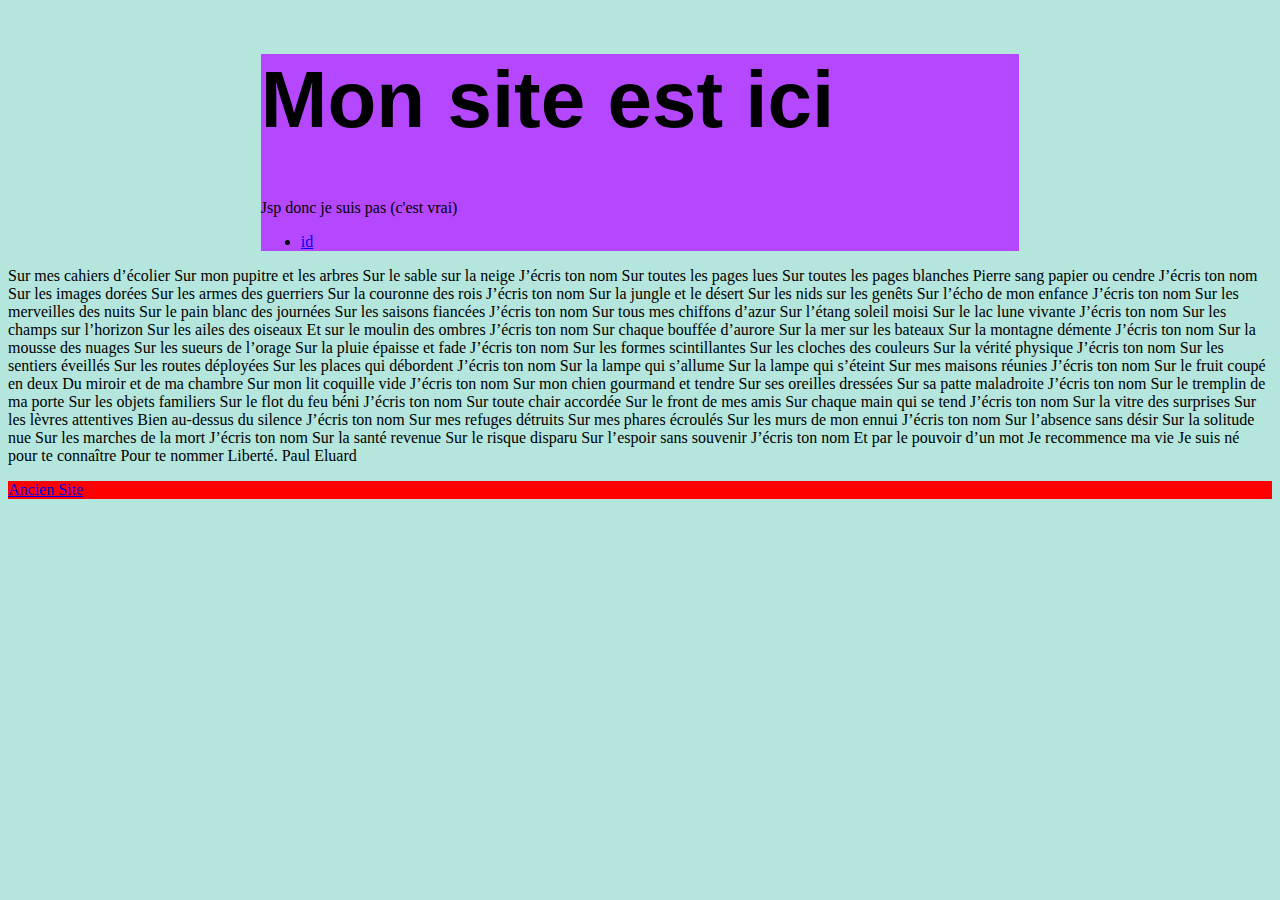
==== index.html @ 3ae234f2 "Update index.html" ====
<!DOCTYPE html>
<!--
To change this license header, choose License Headers in Project Properties.
To change this template file, choose Tools | Templates
and open the template in the editor.
-->
<html>
    <head>
        <title>Index</title>
        <meta charset="UTF-8">
        <meta name="viewport" content="width=device-width, initial-scale=1.0">
        <link href="monStyle.css" rel="stylesheet" type="text/css"/>
    </head>
    <body>
        <div class="body">
            <h1>Mon site est ici</h1>
            <p>
                Jsp donc je suis pas (c'est vrai)
            </p>
            <ul>
                <li><a href="#test">id</a> </li>
            </ul>
            
        </div>
        <div class="contenu">
            <p>
                Sur mes cahiers d’écolier
                Sur mon pupitre et les arbres
                Sur le sable sur la neige
                J’écris ton nom

                Sur toutes les pages lues
                Sur toutes les pages blanches
                Pierre sang papier ou cendre
                J’écris ton nom

                Sur les images dorées
                Sur les armes des guerriers
                Sur la couronne des rois
                J’écris ton nom

                Sur la jungle et le désert
                Sur les nids sur les genêts
                Sur l’écho de mon enfance
                J’écris ton nom

                Sur les merveilles des nuits
                Sur le pain blanc des journées
                Sur les saisons fiancées
                J’écris ton nom

                Sur tous mes chiffons d’azur
                Sur l’étang soleil moisi
                Sur le lac lune vivante
                J’écris ton nom

                Sur les champs sur l’horizon
                Sur les ailes des oiseaux
                Et sur le moulin des ombres
                J’écris ton nom

                Sur chaque bouffée d’aurore
                Sur la mer sur les bateaux
                Sur la montagne démente
                J’écris ton nom

                Sur la mousse des nuages
                Sur les sueurs de l’orage
                Sur la pluie épaisse et fade
                J’écris ton nom

                Sur les formes scintillantes
                Sur les cloches des couleurs
                Sur la vérité physique
                J’écris ton nom

                Sur les sentiers éveillés
                Sur les routes déployées
                Sur les places qui débordent
                J’écris ton nom

                Sur la lampe qui s’allume
                Sur la lampe qui s’éteint
                Sur mes maisons réunies
                J’écris ton nom

                Sur le fruit coupé en deux
                Du miroir et de ma chambre
                Sur mon lit coquille vide
                J’écris ton nom

                Sur mon chien gourmand et tendre
                Sur ses oreilles dressées
                Sur sa patte maladroite
                J’écris ton nom

                Sur le tremplin de ma porte
                Sur les objets familiers
                Sur le flot du feu béni
                J’écris ton nom

                Sur toute chair accordée
                Sur le front de mes amis
                Sur chaque main qui se tend
                J’écris ton nom

                Sur la vitre des surprises
                Sur les lèvres attentives
                Bien au-dessus du silence
                J’écris ton nom

                Sur mes refuges détruits
                Sur mes phares écroulés
                Sur les murs de mon ennui
                J’écris ton nom

                Sur l’absence sans désir
                Sur la solitude nue
                Sur les marches de la mort
                J’écris ton nom

                Sur la santé revenue
                Sur le risque disparu
                Sur l’espoir sans souvenir
                J’écris ton nom

                Et par le pouvoir d’un mot
                Je recommence ma vie
                Je suis né pour te connaître
                Pour te nommer

                Liberté.

                Paul Eluard
            </p>
        </div>
        <div id="test">
            <a href="ancienSite/indexa.html"> Ancien Site </a>
        </div>
    </body>
</html>
---- monStyle.css ----
/*
To change this license header, choose License Headers in Project Properties.
To change this template file, choose Tools | Templates
and open the template in the editor.
*/
/* 
    Created on : 11 oct. 2021, 11:25:39
    Author     : mchedor
*/

body{
    background-color: #b5e6dd;
}
div.body{
    position: sticky;
    position: -webkit_sticky;
    margin-left: 20%;
    margin-right: 20%;
    background-color: #b548ff;

}

h1{
    color: #000000;
    font-family: sans-serif;
    font-size: 80px;

}
#test{
    background-color: red;
    top:30px;
    left:5px;
    width: auto;
}
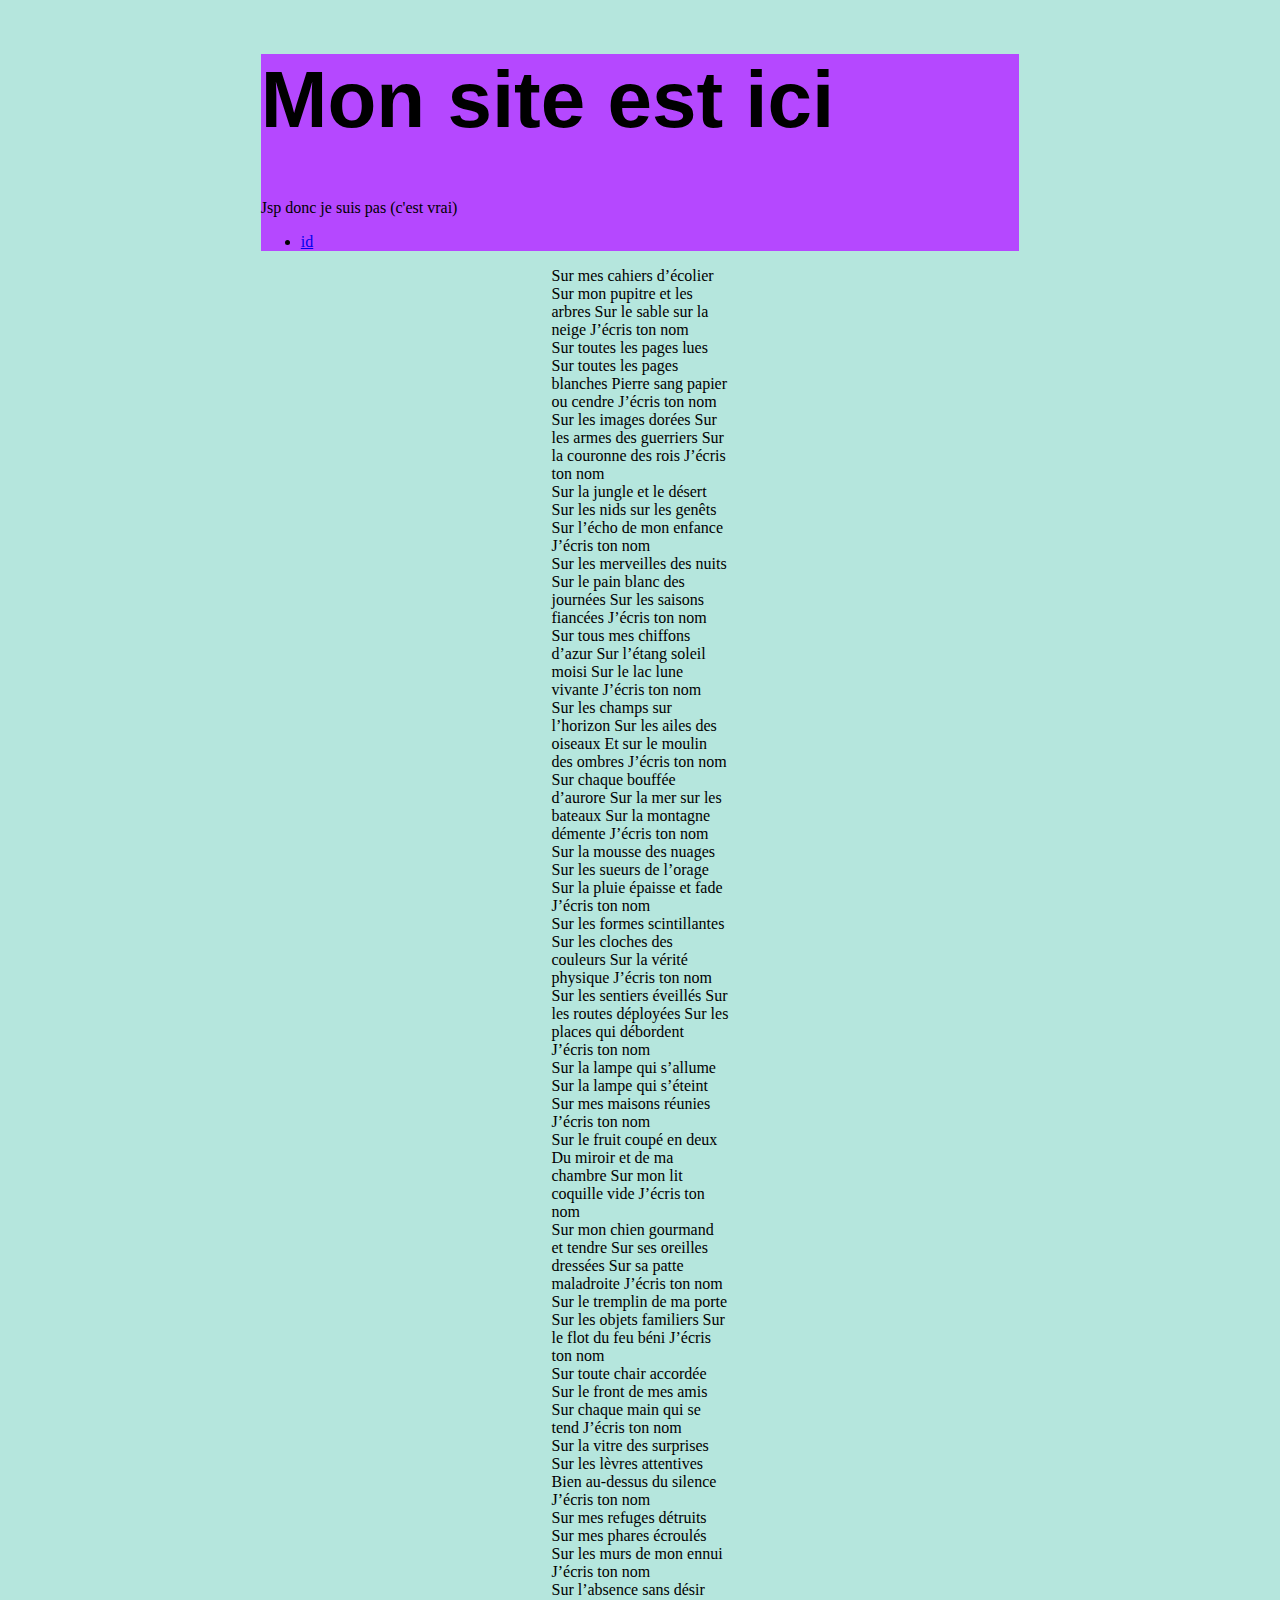
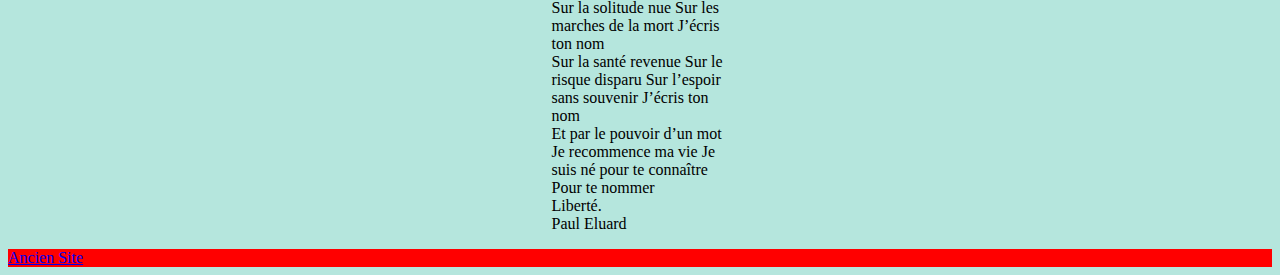
==== commit b3678773: "Update index.html" ====
--- a/index.html
+++ b/index.html
@@ -28,110 +28,111 @@
                 Sur mon pupitre et les arbres
                 Sur le sable sur la neige
                 J’écris ton nom
-
+<br>
                 Sur toutes les pages lues
                 Sur toutes les pages blanches
                 Pierre sang papier ou cendre
                 J’écris ton nom
-
+<br>
                 Sur les images dorées
                 Sur les armes des guerriers
                 Sur la couronne des rois
                 J’écris ton nom
-
+<br>
                 Sur la jungle et le désert
                 Sur les nids sur les genêts
                 Sur l’écho de mon enfance
                 J’écris ton nom
-
+<br>
                 Sur les merveilles des nuits
                 Sur le pain blanc des journées
                 Sur les saisons fiancées
                 J’écris ton nom
-
+<br>
                 Sur tous mes chiffons d’azur
                 Sur l’étang soleil moisi
                 Sur le lac lune vivante
                 J’écris ton nom
-
+<br>
                 Sur les champs sur l’horizon
                 Sur les ailes des oiseaux
                 Et sur le moulin des ombres
                 J’écris ton nom
-
+<br>
                 Sur chaque bouffée d’aurore
                 Sur la mer sur les bateaux
                 Sur la montagne démente
                 J’écris ton nom
-
+<br>
                 Sur la mousse des nuages
                 Sur les sueurs de l’orage
                 Sur la pluie épaisse et fade
                 J’écris ton nom
-
+<br>
                 Sur les formes scintillantes
                 Sur les cloches des couleurs
                 Sur la vérité physique
                 J’écris ton nom
-
+<br>
                 Sur les sentiers éveillés
                 Sur les routes déployées
                 Sur les places qui débordent
                 J’écris ton nom
-
+<br>
                 Sur la lampe qui s’allume
                 Sur la lampe qui s’éteint
                 Sur mes maisons réunies
                 J’écris ton nom
-
+<br>
                 Sur le fruit coupé en deux
                 Du miroir et de ma chambre
                 Sur mon lit coquille vide
                 J’écris ton nom
-
+<br>
                 Sur mon chien gourmand et tendre
                 Sur ses oreilles dressées
                 Sur sa patte maladroite
                 J’écris ton nom
-
+<br>
                 Sur le tremplin de ma porte
                 Sur les objets familiers
                 Sur le flot du feu béni
                 J’écris ton nom
-
+<br>
                 Sur toute chair accordée
                 Sur le front de mes amis
                 Sur chaque main qui se tend
                 J’écris ton nom
-
+<br>
                 Sur la vitre des surprises
                 Sur les lèvres attentives
                 Bien au-dessus du silence
                 J’écris ton nom
-
+<br>
                 Sur mes refuges détruits
                 Sur mes phares écroulés
                 Sur les murs de mon ennui
                 J’écris ton nom
-
+<br>
                 Sur l’absence sans désir
                 Sur la solitude nue
                 Sur les marches de la mort
                 J’écris ton nom
-
+<br>
                 Sur la santé revenue
                 Sur le risque disparu
                 Sur l’espoir sans souvenir
                 J’écris ton nom
-
+<br>
                 Et par le pouvoir d’un mot
                 Je recommence ma vie
                 Je suis né pour te connaître
                 Pour te nommer
-
+<br>
                 Liberté.
-
+<br>
                 Paul Eluard
+<br>
             </p>
         </div>
         <div id="test">
--- a/monStyle.css
+++ b/monStyle.css
@@ -19,7 +19,10 @@
     background-color: #b548ff;
 
 }
-
+div.contenu{
+    width: 14%;
+    margin: auto;   
+}
 h1{
     color: #000000;
     font-family: sans-serif;
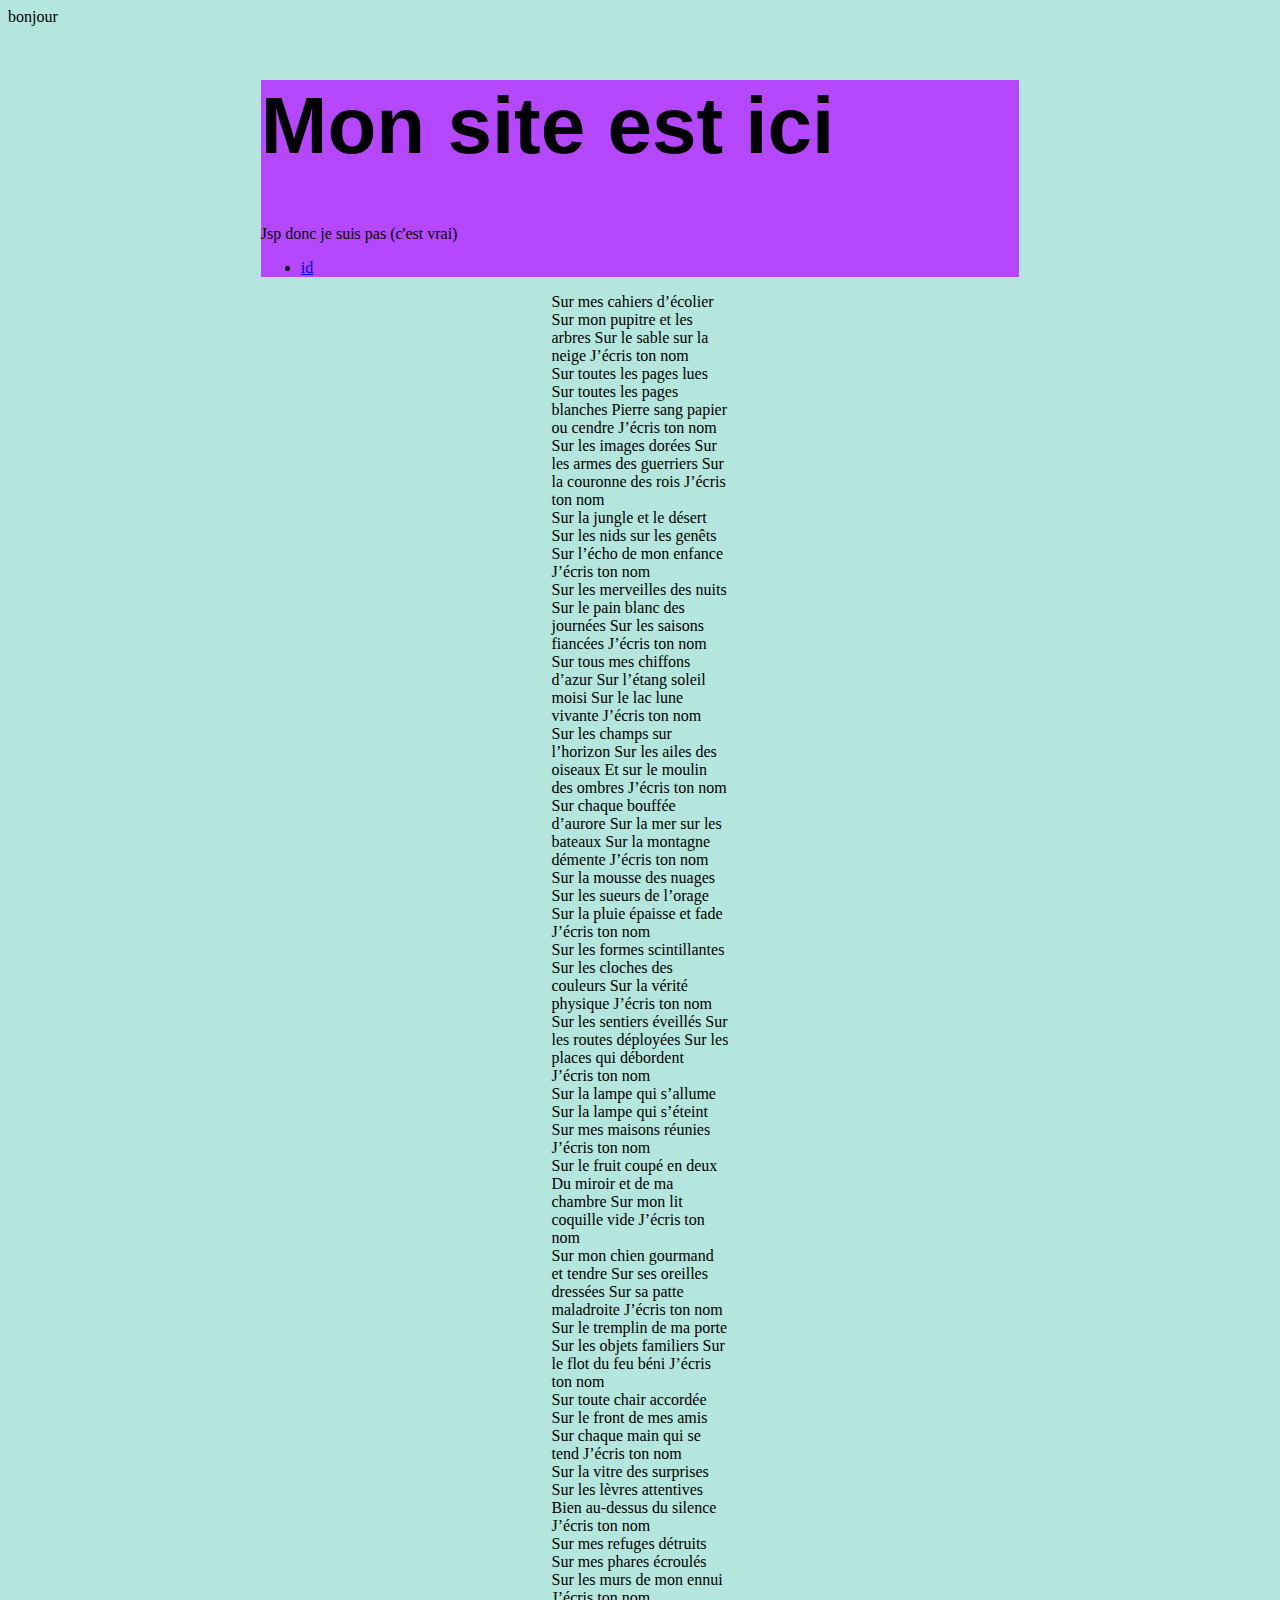
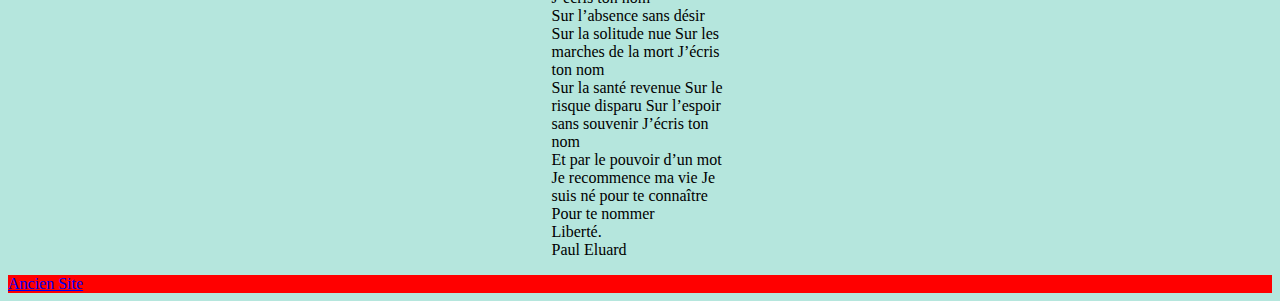
==== commit 8202e440: "Update index.html" ====
--- a/index.html
+++ b/index.html
@@ -12,6 +12,7 @@
         <link href="monStyle.css" rel="stylesheet" type="text/css"/>
     </head>
     <body>
+        bonjour
         <div class="body">
             <h1>Mon site est ici</h1>
             <p>
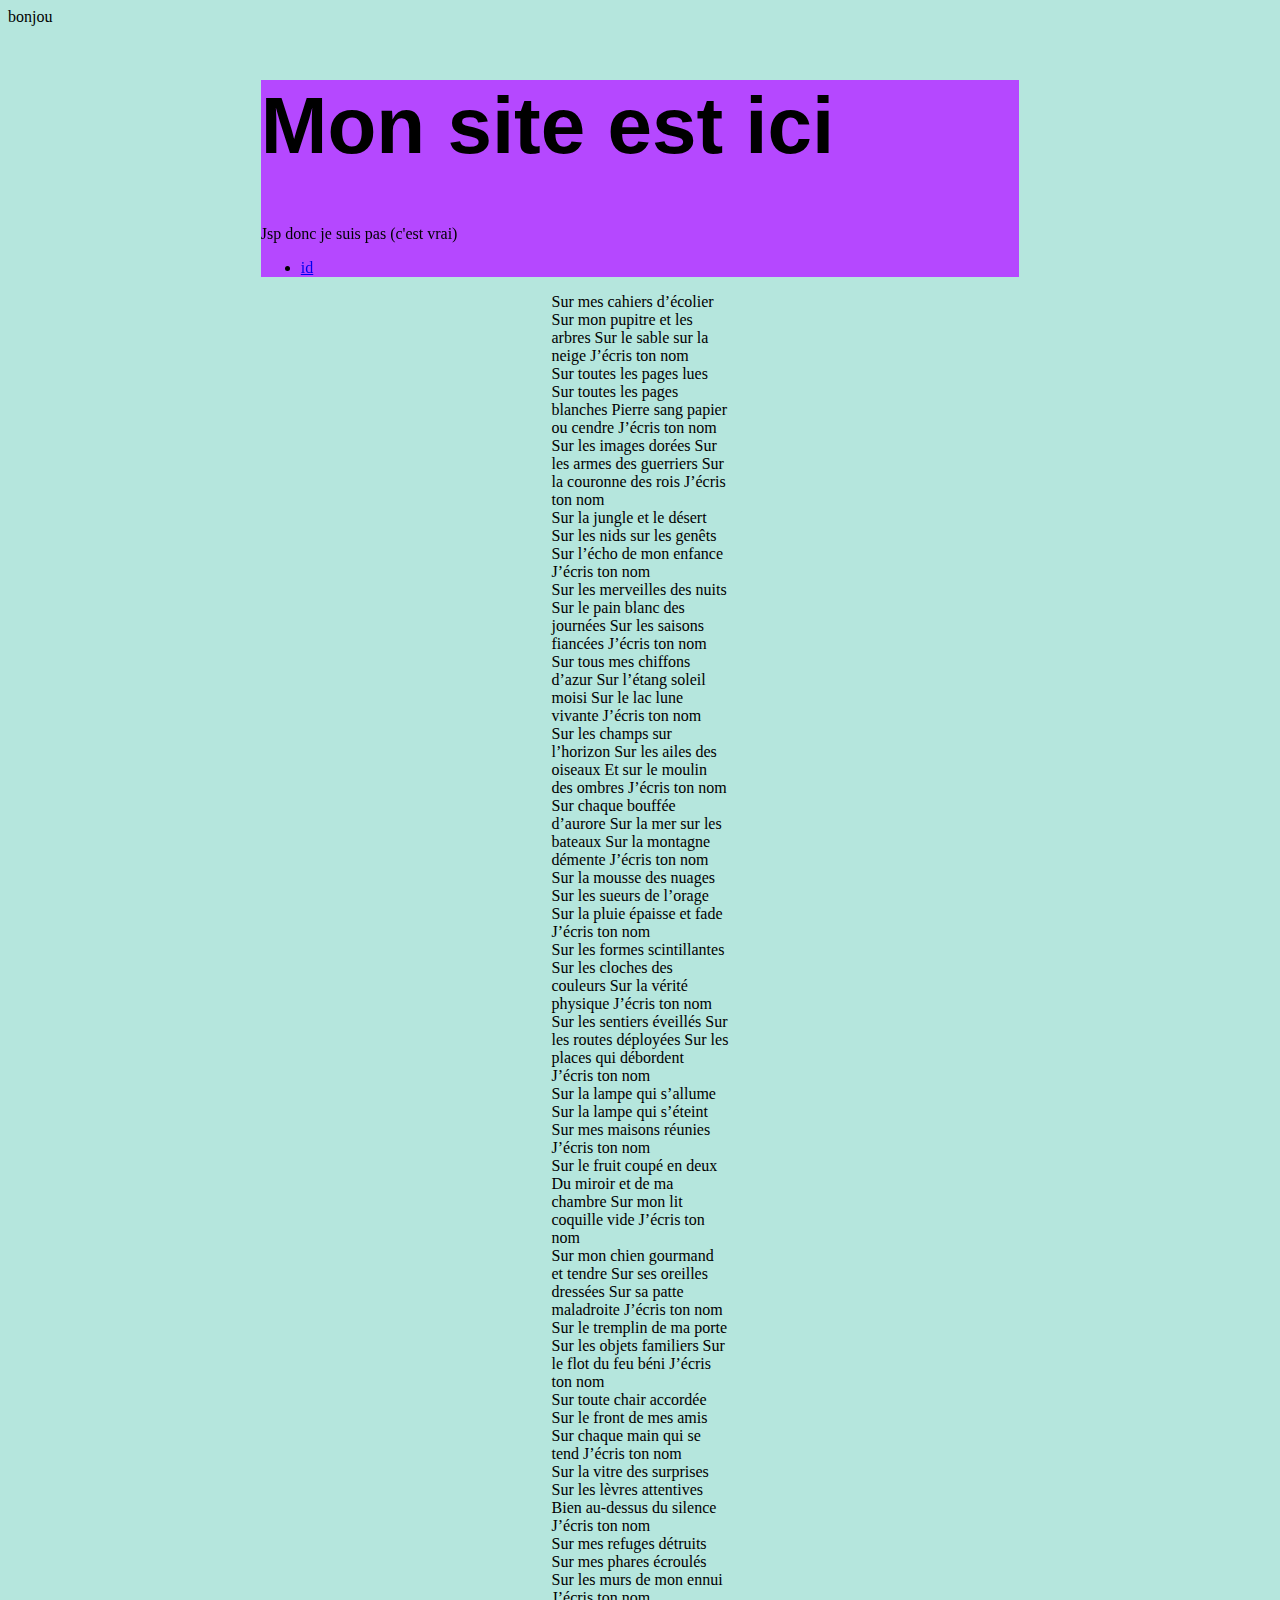
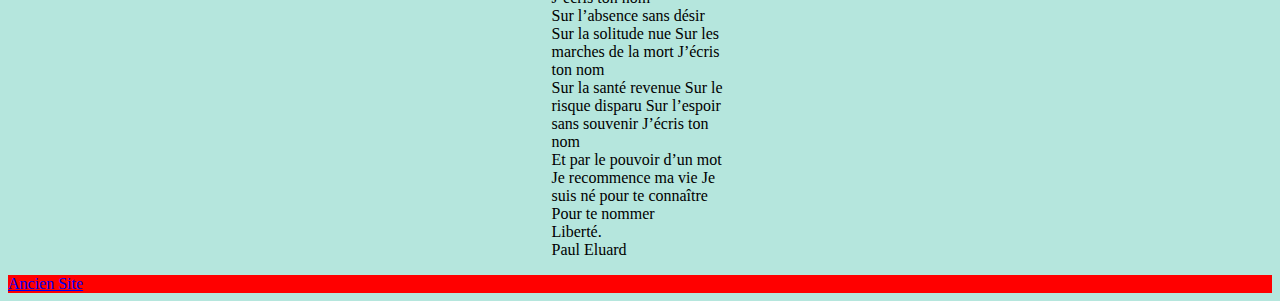
==== commit e373bdf4: "Update index.html" ====
--- a/index.html
+++ b/index.html
@@ -12,7 +12,7 @@
         <link href="monStyle.css" rel="stylesheet" type="text/css"/>
     </head>
     <body>
-        bonjour
+        bonjou
         <div class="body">
             <h1>Mon site est ici</h1>
             <p>
--- a/monStyle.css
+++ b/monStyle.css
@@ -14,6 +14,7 @@
 div.body{
     position: sticky;
     position: -webkit_sticky;
+    top:10px;
     margin-left: 20%;
     margin-right: 20%;
     background-color: #b548ff;
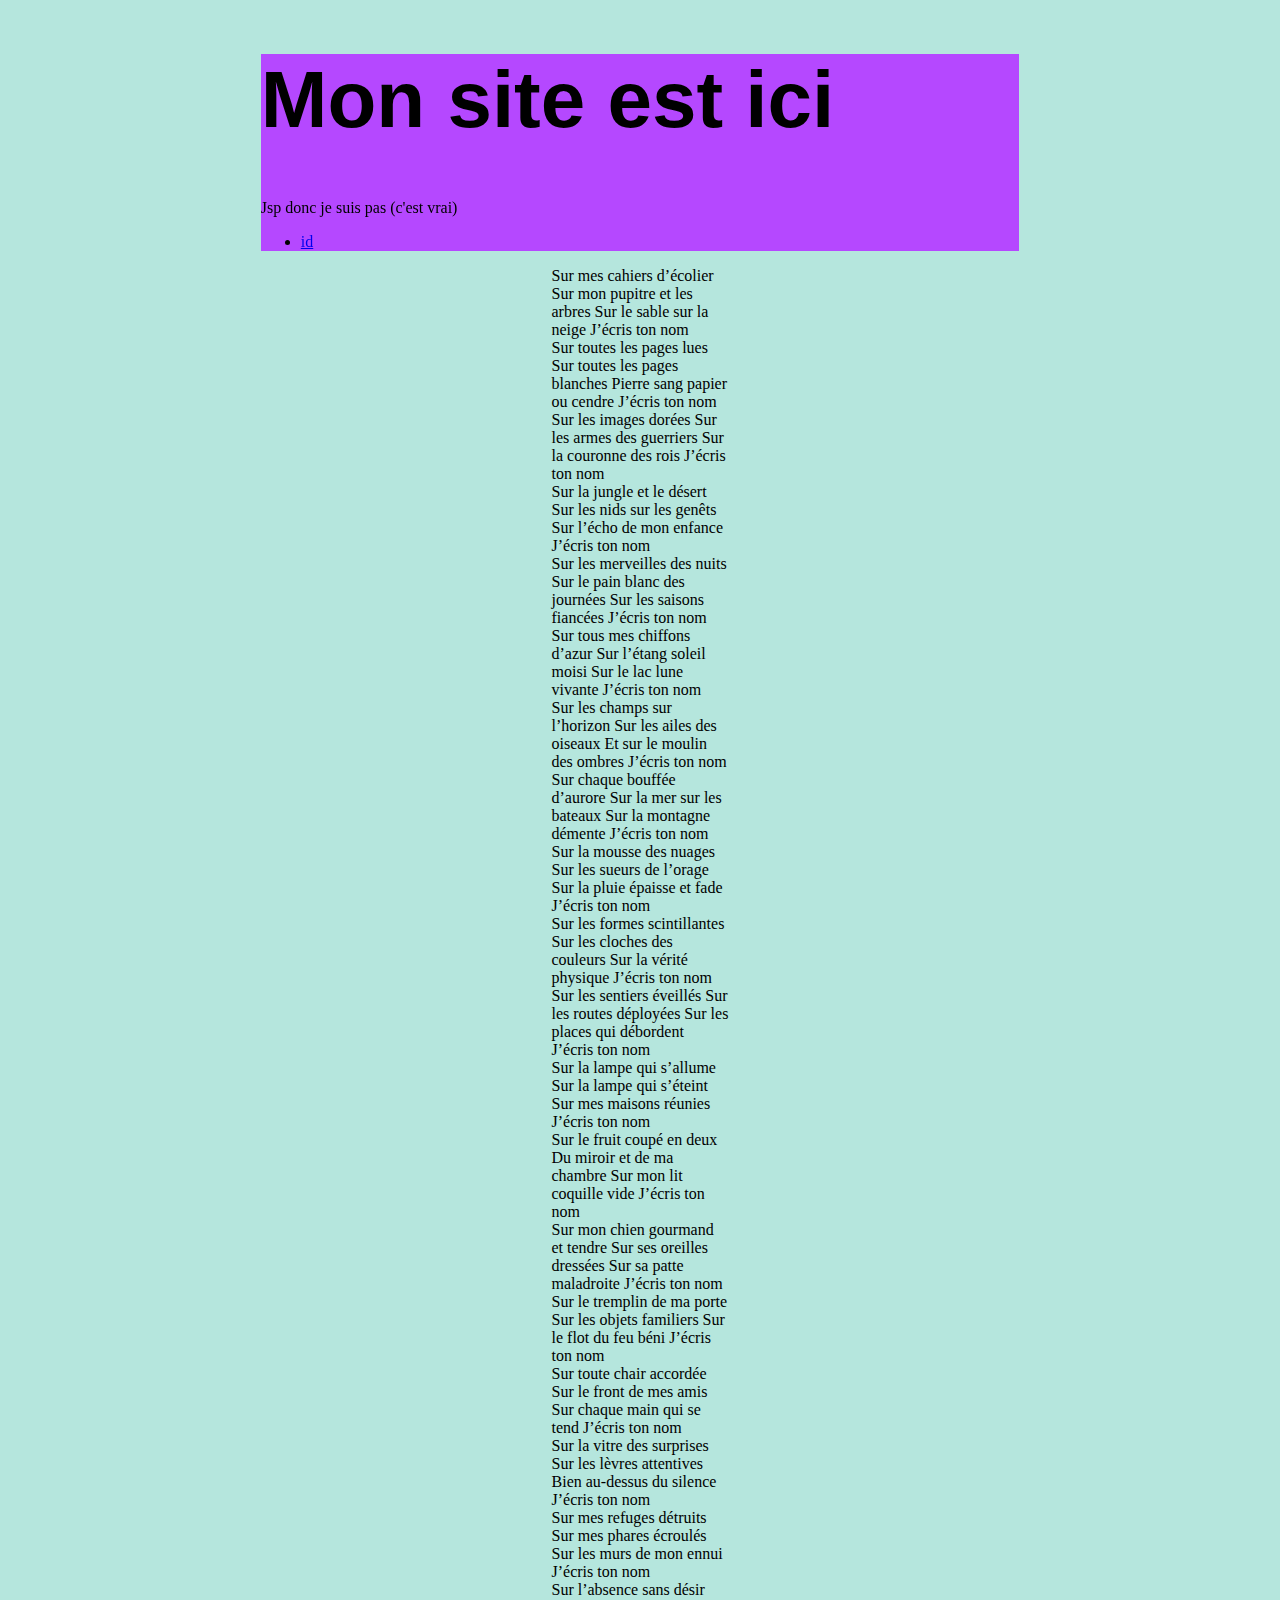
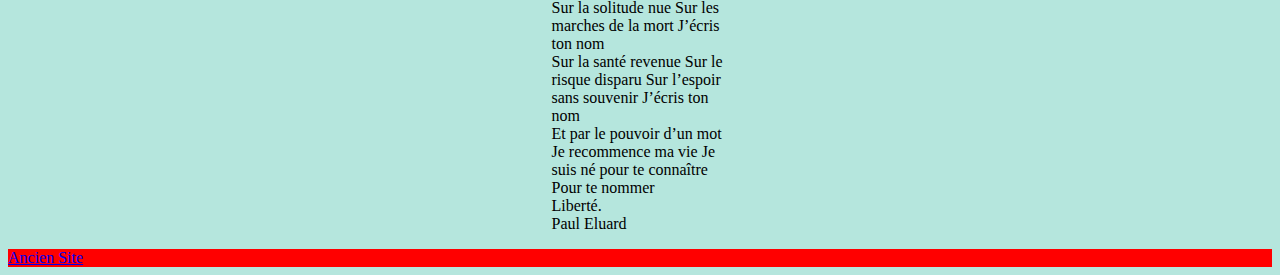
==== commit da8a3d80: "Update index.html" ====
--- a/index.html
+++ b/index.html
@@ -12,7 +12,6 @@
         <link href="monStyle.css" rel="stylesheet" type="text/css"/>
     </head>
     <body>
-        bonjou
         <div class="body">
             <h1>Mon site est ici</h1>
             <p>
--- a/monStyle.css
+++ b/monStyle.css
@@ -22,7 +22,8 @@
 }
 div.contenu{
     width: 14%;
-    margin: auto;   
+    margin: auto;
+    content-color: #b5e6dd;
 }
 h1{
     color: #000000;
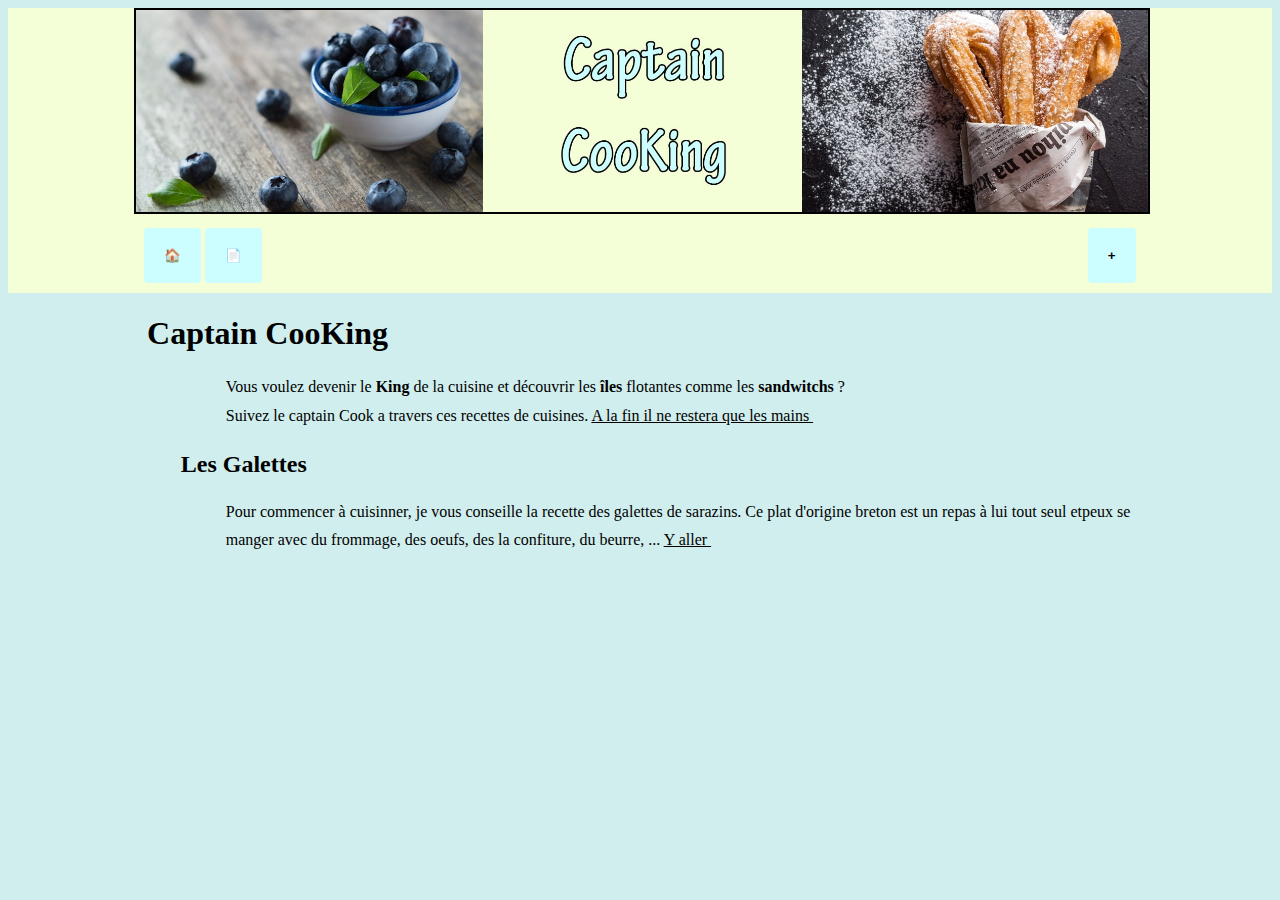
==== commit ccf41324: "TP HTML v1" ====
--- a/index.html
+++ b/index.html
@@ -1,142 +1,36 @@
-<!DOCTYPE html>
-<!--
-To change this license header, choose License Headers in Project Properties.
-To change this template file, choose Tools | Templates
-and open the template in the editor.
--->
-<html>
-    <head>
-        <title>Index</title>
-        <meta charset="UTF-8">
-        <meta name="viewport" content="width=device-width, initial-scale=1.0">
-        <link href="monStyle.css" rel="stylesheet" type="text/css"/>
-    </head>
-    <body>
-        <div class="body">
-            <h1>Mon site est ici</h1>
-            <p>
-                Jsp donc je suis pas (c'est vrai)
-            </p>
-            <ul>
-                <li><a href="#test">id</a> </li>
-            </ul>
-            
-        </div>
-        <div class="contenu">
-            <p>
-                Sur mes cahiers d’écolier
-                Sur mon pupitre et les arbres
-                Sur le sable sur la neige
-                J’écris ton nom
-<br>
-                Sur toutes les pages lues
-                Sur toutes les pages blanches
-                Pierre sang papier ou cendre
-                J’écris ton nom
-<br>
-                Sur les images dorées
-                Sur les armes des guerriers
-                Sur la couronne des rois
-                J’écris ton nom
-<br>
-                Sur la jungle et le désert
-                Sur les nids sur les genêts
-                Sur l’écho de mon enfance
-                J’écris ton nom
-<br>
-                Sur les merveilles des nuits
-                Sur le pain blanc des journées
-                Sur les saisons fiancées
-                J’écris ton nom
-<br>
-                Sur tous mes chiffons d’azur
-                Sur l’étang soleil moisi
-                Sur le lac lune vivante
-                J’écris ton nom
-<br>
-                Sur les champs sur l’horizon
-                Sur les ailes des oiseaux
-                Et sur le moulin des ombres
-                J’écris ton nom
-<br>
-                Sur chaque bouffée d’aurore
-                Sur la mer sur les bateaux
-                Sur la montagne démente
-                J’écris ton nom
-<br>
-                Sur la mousse des nuages
-                Sur les sueurs de l’orage
-                Sur la pluie épaisse et fade
-                J’écris ton nom
-<br>
-                Sur les formes scintillantes
-                Sur les cloches des couleurs
-                Sur la vérité physique
-                J’écris ton nom
-<br>
-                Sur les sentiers éveillés
-                Sur les routes déployées
-                Sur les places qui débordent
-                J’écris ton nom
-<br>
-                Sur la lampe qui s’allume
-                Sur la lampe qui s’éteint
-                Sur mes maisons réunies
-                J’écris ton nom
-<br>
-                Sur le fruit coupé en deux
-                Du miroir et de ma chambre
-                Sur mon lit coquille vide
-                J’écris ton nom
-<br>
-                Sur mon chien gourmand et tendre
-                Sur ses oreilles dressées
-                Sur sa patte maladroite
-                J’écris ton nom
-<br>
-                Sur le tremplin de ma porte
-                Sur les objets familiers
-                Sur le flot du feu béni
-                J’écris ton nom
-<br>
-                Sur toute chair accordée
-                Sur le front de mes amis
-                Sur chaque main qui se tend
-                J’écris ton nom
-<br>
-                Sur la vitre des surprises
-                Sur les lèvres attentives
-                Bien au-dessus du silence
-                J’écris ton nom
-<br>
-                Sur mes refuges détruits
-                Sur mes phares écroulés
-                Sur les murs de mon ennui
-                J’écris ton nom
-<br>
-                Sur l’absence sans désir
-                Sur la solitude nue
-                Sur les marches de la mort
-                J’écris ton nom
-<br>
-                Sur la santé revenue
-                Sur le risque disparu
-                Sur l’espoir sans souvenir
-                J’écris ton nom
-<br>
-                Et par le pouvoir d’un mot
-                Je recommence ma vie
-                Je suis né pour te connaître
-                Pour te nommer
-<br>
-                Liberté.
-<br>
-                Paul Eluard
-<br>
-            </p>
-        </div>
-        <div id="test">
-            <a href="ancienSite/indexa.html"> Ancien Site </a>
-        </div>
-    </body>
-</html>
+<!DOCTYPE html>
+
+<html>
+    <head>
+        <title>CaptainCooking</title>
+        <meta charset="UTF-8">
+        <meta name="viewport" content="width=device-width, initial-scale=1.0">
+        <link rel="shortcut icon" href="entete/favicon.ico"/>
+		<link rel="stylesheet" href="entete/style_entete.css"> 
+        <link rel="stylesheet" href="style.css"> 
+    </head>
+    <body>
+        <div class="entete">
+			<img id="imgEntete" src="entete/entete.jpg" alt="entete"> 
+			<nav class="menu">
+				<button  onclick="window.location.href = 'index.html';" class="button" id="home"><span> 🏠 </span></button>
+				<button onclick="window.location.href = 'menu/menu.html';" class="button" id="menu"><span> 📄 </span></button>
+				<button  onclick="window.location.href = 'a_propos/a_propos.html';" class="button" id="a_propos"><span>+  </span></button>
+			</nav>
+		</div>
+        <div class="contenu">
+            <h1>Captain CooKing</h1>
+            <p>
+                Vous voulez devenir le <strong>King</strong> de la cuisine et découvrir les <strong>îles</strong> flotantes comme les <strong>sandwitchs</strong> ?<br>
+                Suivez le captain Cook a travers ces recettes de cuisines.
+                <a href="menu/menu.html" class="lien_redirection">A la fin il ne restera que les mains </a>
+            </p>
+            <h2>Les Galettes</h2>
+            <p>
+                Pour commencer à cuisinner, je vous conseille la recette des galettes de sarazins.
+                Ce plat d'origine breton est un repas à lui tout seul etpeux se manger avec du frommage, des oeufs, des la confiture, du beurre, ...     
+                <a href="recette/galette.html" class="lien_redirection">Y aller </a>
+            </p>
+        </div>
+    </body>
+</html>
--- a/entete/style_entete.css
+++ b/entete/style_entete.css
@@ -0,0 +1,100 @@
+#imgEntete {
+	width:80%;
+  margin-left: 10%;
+  margin-right: 10%;
+  border: 2px solid;
+}
+.entete {
+  background-color:#f4ffd7;
+  border-color: #f4ffd7;
+  border: 10px;
+  position: sticky;
+  position: -webkit-sticky;
+
+}
+nav.menu {
+	background-color:#f4ffd7;
+  margin-left: 10%;
+  margin-right: 10%;
+  border: 10px solid #f4ffd7;
+  position: sticky;
+}
+.button {
+  box-sizing: border-box; 
+  display: inline-block;
+  border-radius: 4px;
+  background-color: #cdfeff;
+  border: 10px;
+  color: #000;
+  text-align: center;
+  font-size: 1.2;
+  padding: 20px;
+  height: 30%;
+  transition: all 0.5s;
+  cursor: pointer;
+  font-weight: 600;
+
+  
+}
+
+.button span {
+  
+  cursor: pointer;
+  display: inline-block;
+  transition: 0.5s;
+  content: "";
+}
+.button:hover {
+  width: 10%;
+  transition: 1s;
+}
+.button:hover span {
+  padding-right: 5%;
+  padding-left: 15%;
+  
+}
+button:hover span:after {
+  content: "";
+  opacity: 1;
+  right: 0;
+}
+.button span:after {
+  opacity: 0;
+  top: 0;
+  transition: 0.5s;
+}
+
+#home.button:hover span:after {
+  content: "Home";
+  transition: 0.5s;
+
+}
+#menu.button:hover span:after {
+  content: "Menu";
+}
+#a_propos.button {
+  float: right;
+}
+#a_propos.button:hover {
+  width: 13%;
+  transition: 1s;
+}
+#a_propos.button:hover span:after {
+  content: " À Propos";
+}
+
+/*
+#home.button span:before {
+  content: '🏠';
+  opacity: 0;
+  top: 0;
+
+}
+#home.button:hover span:before {
+  opacity: 1;
+  visibility: visibility;
+  transition: 1s;
+}
+*/
+
+
--- a/style.css
+++ b/style.css
@@ -0,0 +1,36 @@
+body {
+    background-color: #d1eeee;
+}
+.contenu {
+    margin-left: 11%;
+    font-family: "Comic Sans MS", cursive;
+}
+p {
+    margin-left: 7%;
+    margin-right: 11%;
+    line-height : 1.8;
+}
+h2{
+    margin-left: 3%;
+}
+.lien_redirection{
+    color:black;
+    transition: 2s;
+}
+.lien_redirection:hover {
+    background-color: #cbde87;
+    border: 2px solid;
+    padding: 2px;
+    border-radius: 12px;
+    transition-property: padding;
+    transition: background-color 2s, border 0.5s, padding 0.5s;
+    
+}
+.lien_redirection:hover::after{
+    opacity: 1;
+    transition: opacity 0.5s;
+}
+.lien_redirection::after{
+    content: "»";
+    opacity: 0;
+}
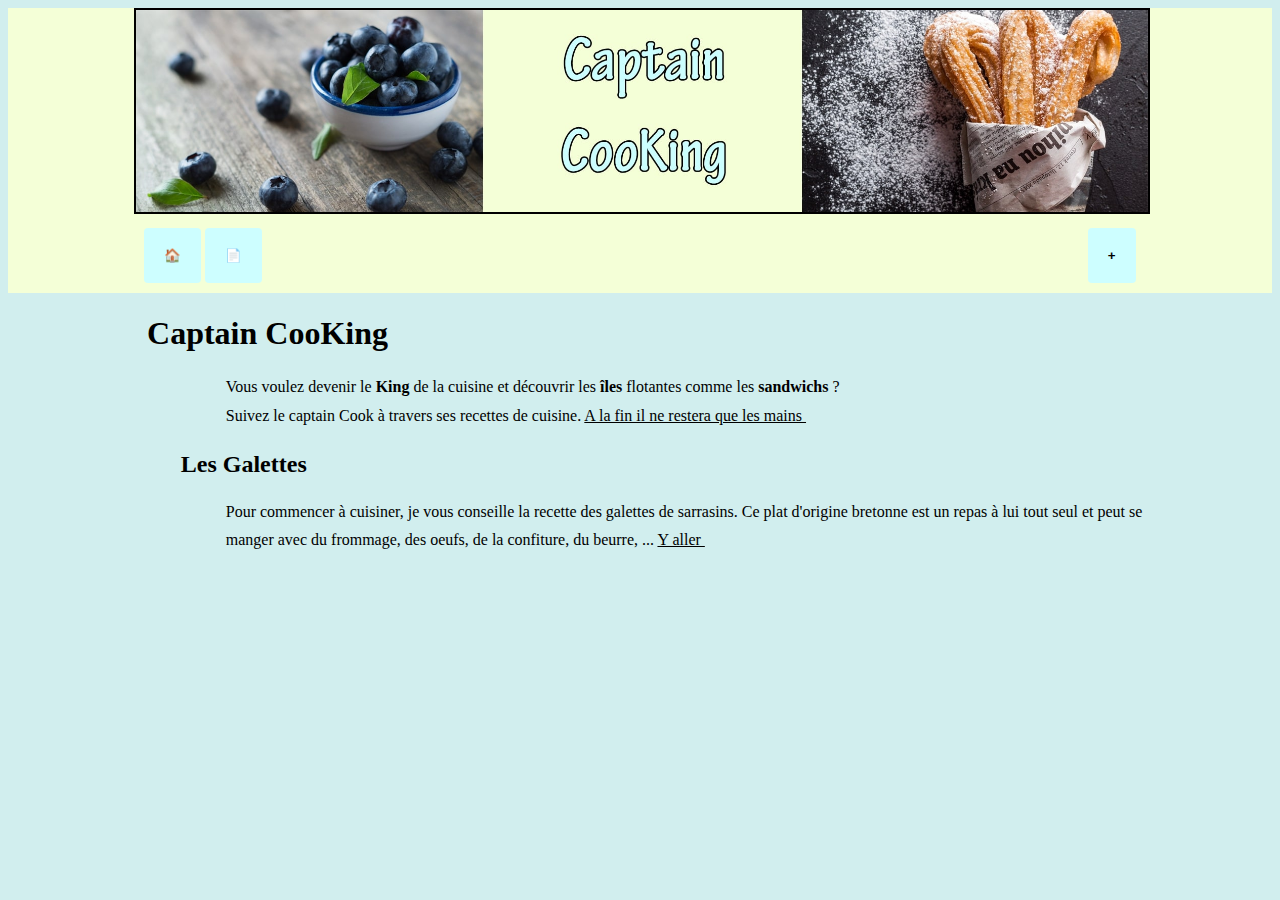
==== commit c3fe3288: "v1.1" ====
--- a/index.html
+++ b/index.html
@@ -21,14 +21,15 @@
         <div class="contenu">
             <h1>Captain CooKing</h1>
             <p>
-                Vous voulez devenir le <strong>King</strong> de la cuisine et découvrir les <strong>îles</strong> flotantes comme les <strong>sandwitchs</strong> ?<br>
-                Suivez le captain Cook a travers ces recettes de cuisines.
+                Vous voulez devenir le <strong>King</strong> de la cuisine et découvrir les <strong>îles</strong> flotantes comme les <strong>sandwichs</strong> ?<br>
+                Suivez le captain Cook à travers ses recettes de cuisine.
                 <a href="menu/menu.html" class="lien_redirection">A la fin il ne restera que les mains </a>
             </p>
             <h2>Les Galettes</h2>
             <p>
-                Pour commencer à cuisinner, je vous conseille la recette des galettes de sarazins.
-                Ce plat d'origine breton est un repas à lui tout seul etpeux se manger avec du frommage, des oeufs, des la confiture, du beurre, ...     
+                Pour commencer à cuisiner, je vous conseille la recette des galettes de sarrasins.
+                Ce plat d'origine bretonne est un repas à lui tout seul et peut se manger avec du frommage, des oeufs, de
+                 la confiture, du beurre, ...     
                 <a href="recette/galette.html" class="lien_redirection">Y aller </a>
             </p>
         </div>
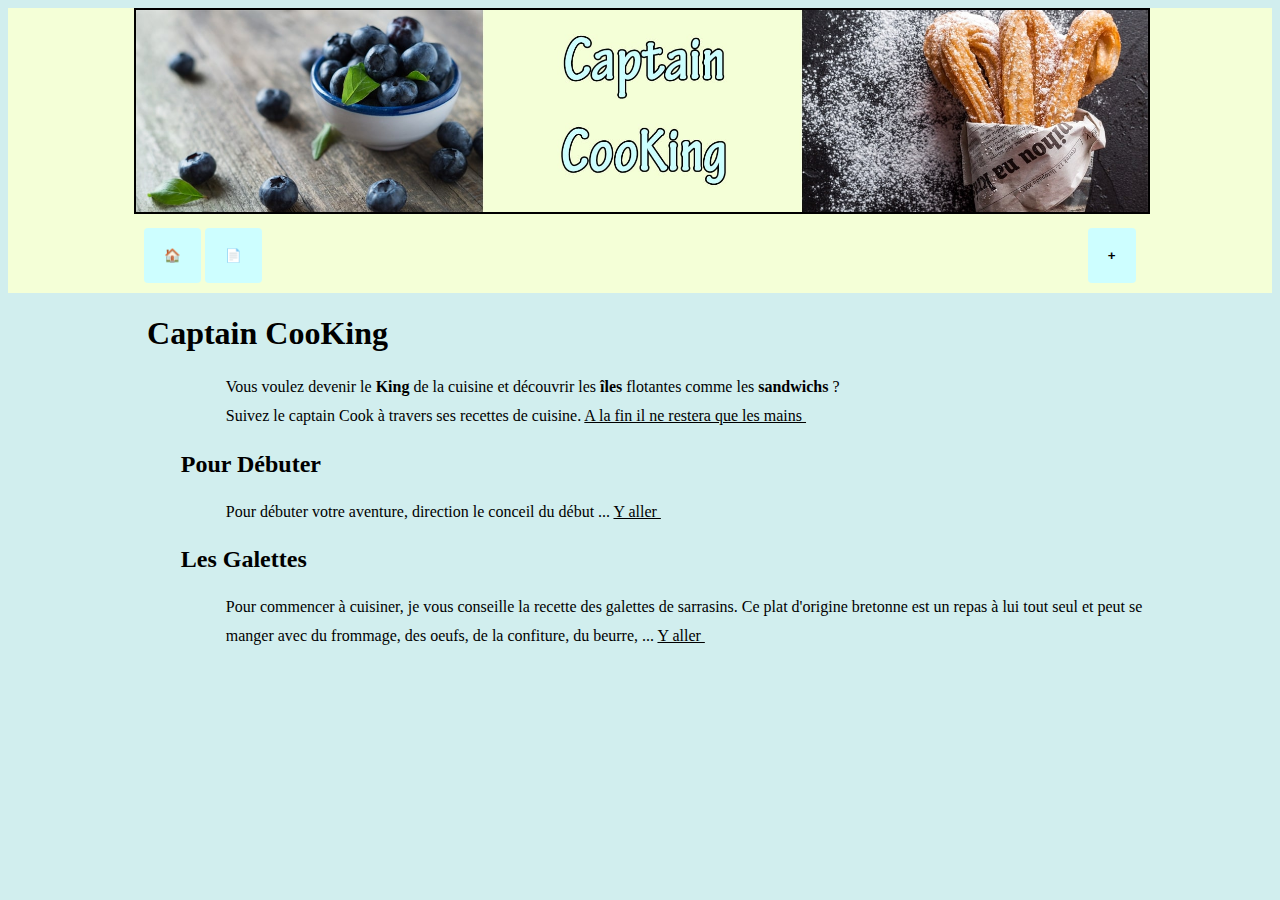
==== commit e601fbf0: "suite" ====
--- a/index.html
+++ b/index.html
@@ -25,6 +25,10 @@
                 Suivez le captain Cook à travers ses recettes de cuisine.
                 <a href="menu/menu.html" class="lien_redirection">A la fin il ne restera que les mains </a>
             </p>
+            <h2>Pour Débuter</h2>
+            <p>
+                Pour débuter votre aventure, direction le conceil du début ...     
+                <a href="bien_commencer/bien_commencer.html" class="lien_redirection">Y aller </a>
             <h2>Les Galettes</h2>
             <p>
                 Pour commencer à cuisiner, je vous conseille la recette des galettes de sarrasins.
